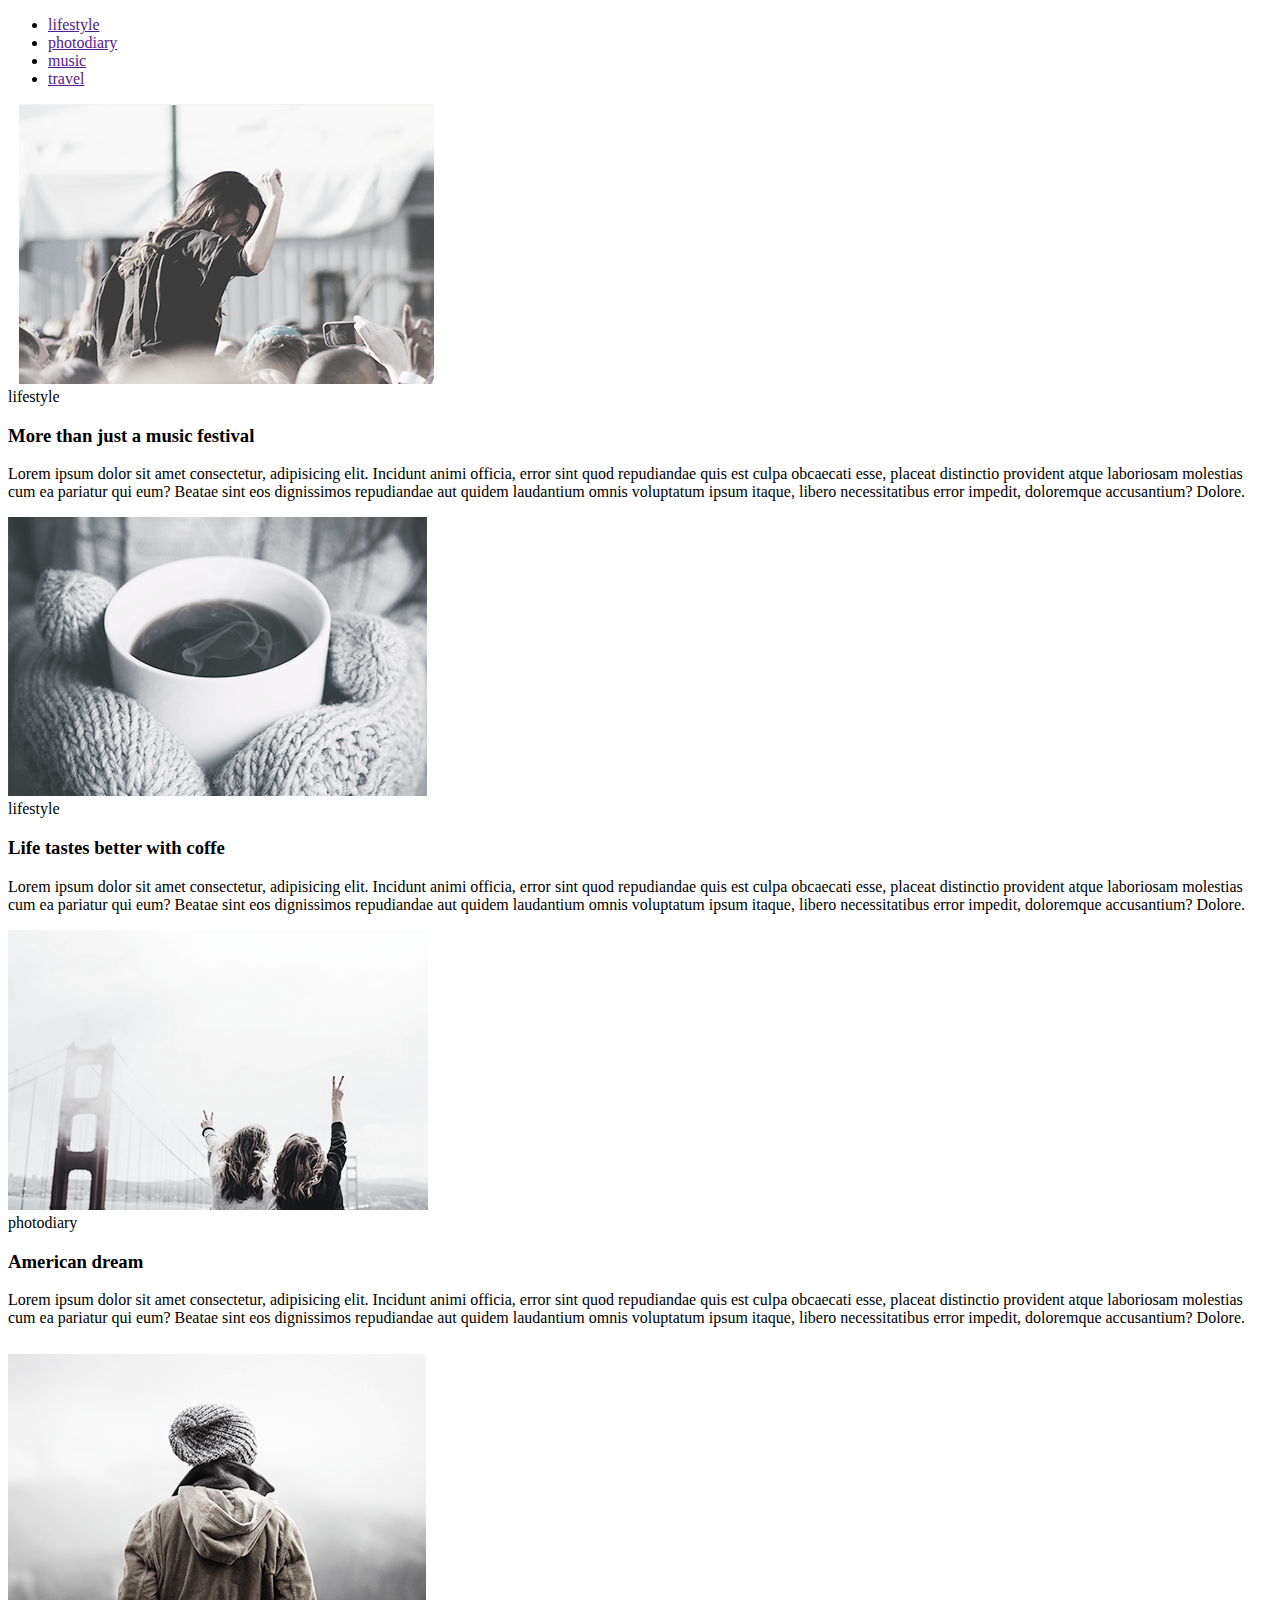
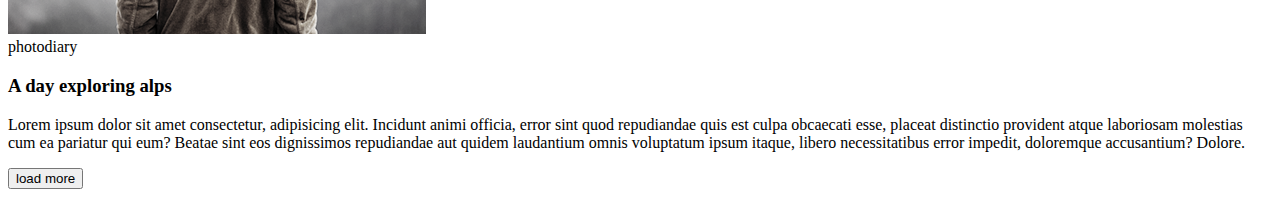
==== homework1stModule/index.html @ cdda6158 "deleted link and added more objects" ====
<!DOCTYPE html>
<html lang="en">
<head>
    <meta charset="UTF-8">
    <meta name="viewport" content="width=device-width, initial-scale=1.0">
    <meta http-equiv="X-UA-Compatible" content="ie=edge">
    <title>Document</title>
</head>
<body> 
    <style>
        span{
    display: block;
    }
    </style>
    <header>
    <ul>
        <li><a href="">lifestyle</a></li>
        <li><a href="">photodiary</a></li>
        <li><a href="">music</a></li>
        <li><a href="">travel</a></li>
    </ul>
    </header>
    <main>    
    <div class="music">
        <img src="./images/imageMan.png" alt="oneMan">
        <span>lifestyle</span>        
        <h3>More than just a music festival</h3>
        <p>Lorem ipsum dolor sit amet consectetur, adipisicing elit. Incidunt animi officia, error sint quod repudiandae quis est culpa obcaecati esse, placeat distinctio provident atque laboriosam molestias cum ea pariatur qui eum? Beatae sint eos dignissimos repudiandae aut quidem laudantium omnis voluptatum ipsum itaque, libero necessitatibus error impedit, doloremque accusantium? Dolore.</p>
    </div>
    <div>
        <img src="./images/imageCoffe.png" alt="oneCoffe">
        <span>lifestyle</span>
        <h3>Life tastes better with coffe</h3>
        <p>Lorem ipsum dolor sit amet consectetur, adipisicing elit. Incidunt animi officia, error sint quod repudiandae quis est culpa obcaecati esse, placeat distinctio provident atque laboriosam molestias cum ea pariatur qui eum? Beatae sint eos dignissimos repudiandae aut quidem laudantium omnis voluptatum ipsum itaque, libero necessitatibus error impedit, doloremque accusantium? Dolore.</p>
    </div>
    <div>
        <img src="./images/imageWomen.png" alt="oneCoffe">
        <span>photodiary</span>
        <h3>American dream</h3>
        <p>Lorem ipsum dolor sit amet consectetur, adipisicing elit. Incidunt animi officia, error sint quod repudiandae quis est culpa obcaecati esse, placeat distinctio provident atque laboriosam molestias cum ea pariatur qui eum? Beatae sint eos dignissimos repudiandae aut quidem laudantium omnis voluptatum ipsum itaque, libero necessitatibus error impedit, doloremque accusantium? Dolore.</p>
    </div>
    <div>
        <img src="./images/imageGirl.png" alt="oneCoffe">
        <span>photodiary</span>        
        <h3>A day exploring alps</h3>
        <p>Lorem ipsum dolor sit amet consectetur, adipisicing elit. Incidunt animi officia, error sint quod repudiandae quis est culpa obcaecati esse, placeat distinctio provident atque laboriosam molestias cum ea pariatur qui eum? Beatae sint eos dignissimos repudiandae aut quidem laudantium omnis voluptatum ipsum itaque, libero necessitatibus error impedit, doloremque accusantium? Dolore.</p>
    </div>
    <div>
        <button><span>load more</span></button>
    </div>
    </main>
</body>
</html>
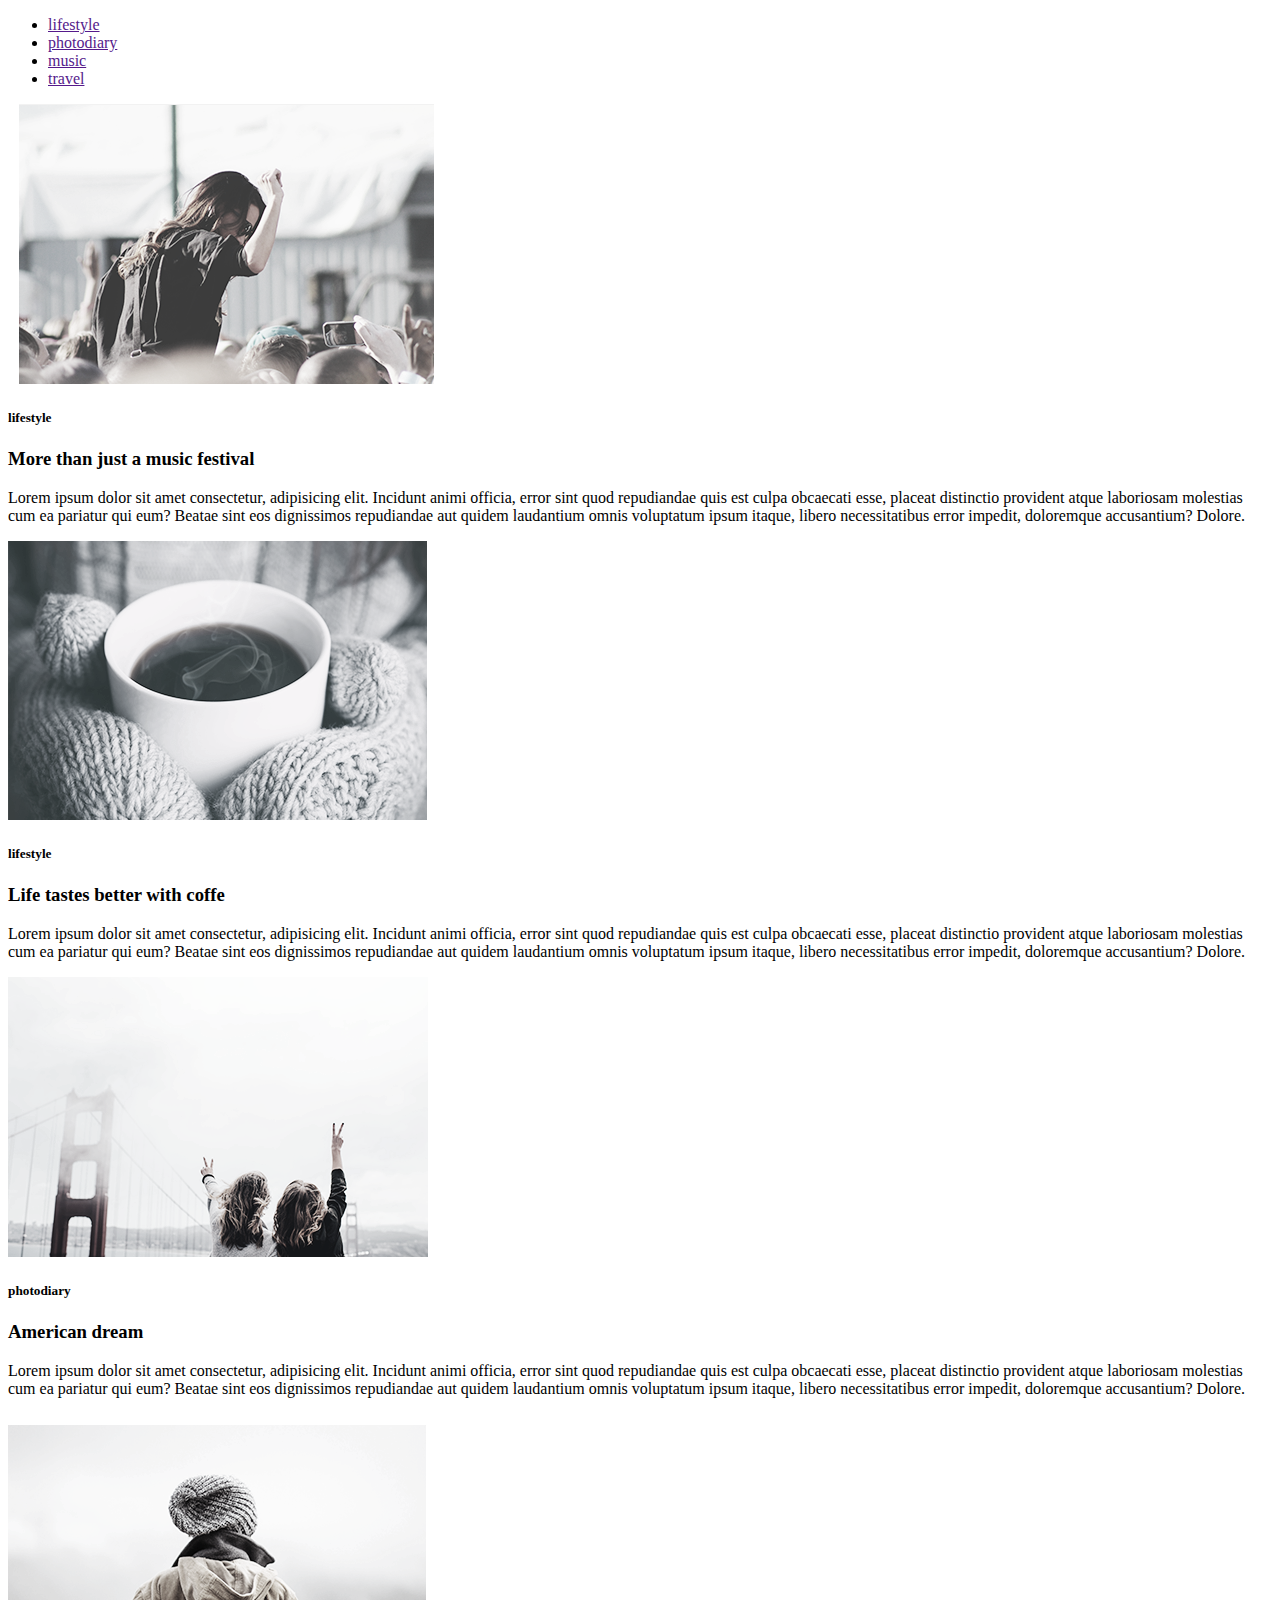
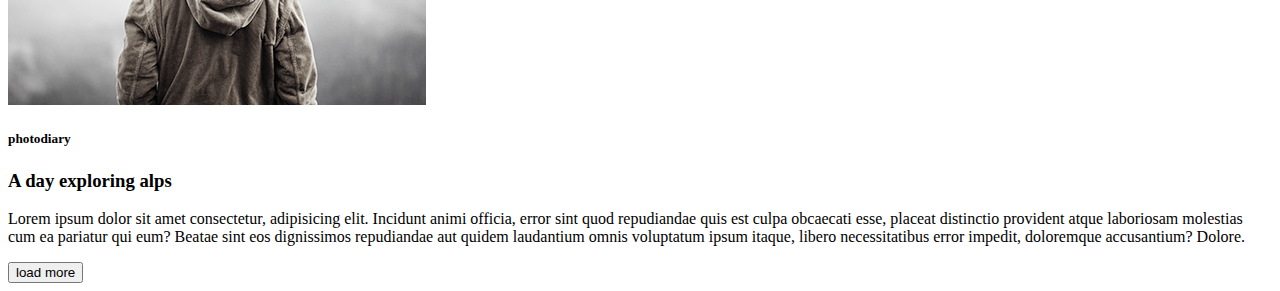
==== commit 1e7e2789: "deleted link and added more objects" ====
--- a/homework1stModule/index.html
+++ b/homework1stModule/index.html
@@ -7,41 +7,39 @@
     <title>Document</title>
 </head>
 <body> 
-    <style>
-        span{
-    display: block;
-    }
-    </style>
+
     <header>
+    <nav>
     <ul>
         <li><a href="">lifestyle</a></li>
         <li><a href="">photodiary</a></li>
         <li><a href="">music</a></li>
         <li><a href="">travel</a></li>
     </ul>
+    </nav>
     </header>
     <main>    
     <div class="music">
         <img src="./images/imageMan.png" alt="oneMan">
-        <span>lifestyle</span>        
+        <h5>lifestyle</h5>        
         <h3>More than just a music festival</h3>
         <p>Lorem ipsum dolor sit amet consectetur, adipisicing elit. Incidunt animi officia, error sint quod repudiandae quis est culpa obcaecati esse, placeat distinctio provident atque laboriosam molestias cum ea pariatur qui eum? Beatae sint eos dignissimos repudiandae aut quidem laudantium omnis voluptatum ipsum itaque, libero necessitatibus error impedit, doloremque accusantium? Dolore.</p>
     </div>
     <div>
         <img src="./images/imageCoffe.png" alt="oneCoffe">
-        <span>lifestyle</span>
+        <h5>lifestyle</h5>
         <h3>Life tastes better with coffe</h3>
         <p>Lorem ipsum dolor sit amet consectetur, adipisicing elit. Incidunt animi officia, error sint quod repudiandae quis est culpa obcaecati esse, placeat distinctio provident atque laboriosam molestias cum ea pariatur qui eum? Beatae sint eos dignissimos repudiandae aut quidem laudantium omnis voluptatum ipsum itaque, libero necessitatibus error impedit, doloremque accusantium? Dolore.</p>
     </div>
     <div>
         <img src="./images/imageWomen.png" alt="oneCoffe">
-        <span>photodiary</span>
+        <h5>photodiary</h5>
         <h3>American dream</h3>
         <p>Lorem ipsum dolor sit amet consectetur, adipisicing elit. Incidunt animi officia, error sint quod repudiandae quis est culpa obcaecati esse, placeat distinctio provident atque laboriosam molestias cum ea pariatur qui eum? Beatae sint eos dignissimos repudiandae aut quidem laudantium omnis voluptatum ipsum itaque, libero necessitatibus error impedit, doloremque accusantium? Dolore.</p>
     </div>
     <div>
         <img src="./images/imageGirl.png" alt="oneCoffe">
-        <span>photodiary</span>        
+        <h5>photodiary</h5>        
         <h3>A day exploring alps</h3>
         <p>Lorem ipsum dolor sit amet consectetur, adipisicing elit. Incidunt animi officia, error sint quod repudiandae quis est culpa obcaecati esse, placeat distinctio provident atque laboriosam molestias cum ea pariatur qui eum? Beatae sint eos dignissimos repudiandae aut quidem laudantium omnis voluptatum ipsum itaque, libero necessitatibus error impedit, doloremque accusantium? Dolore.</p>
     </div>
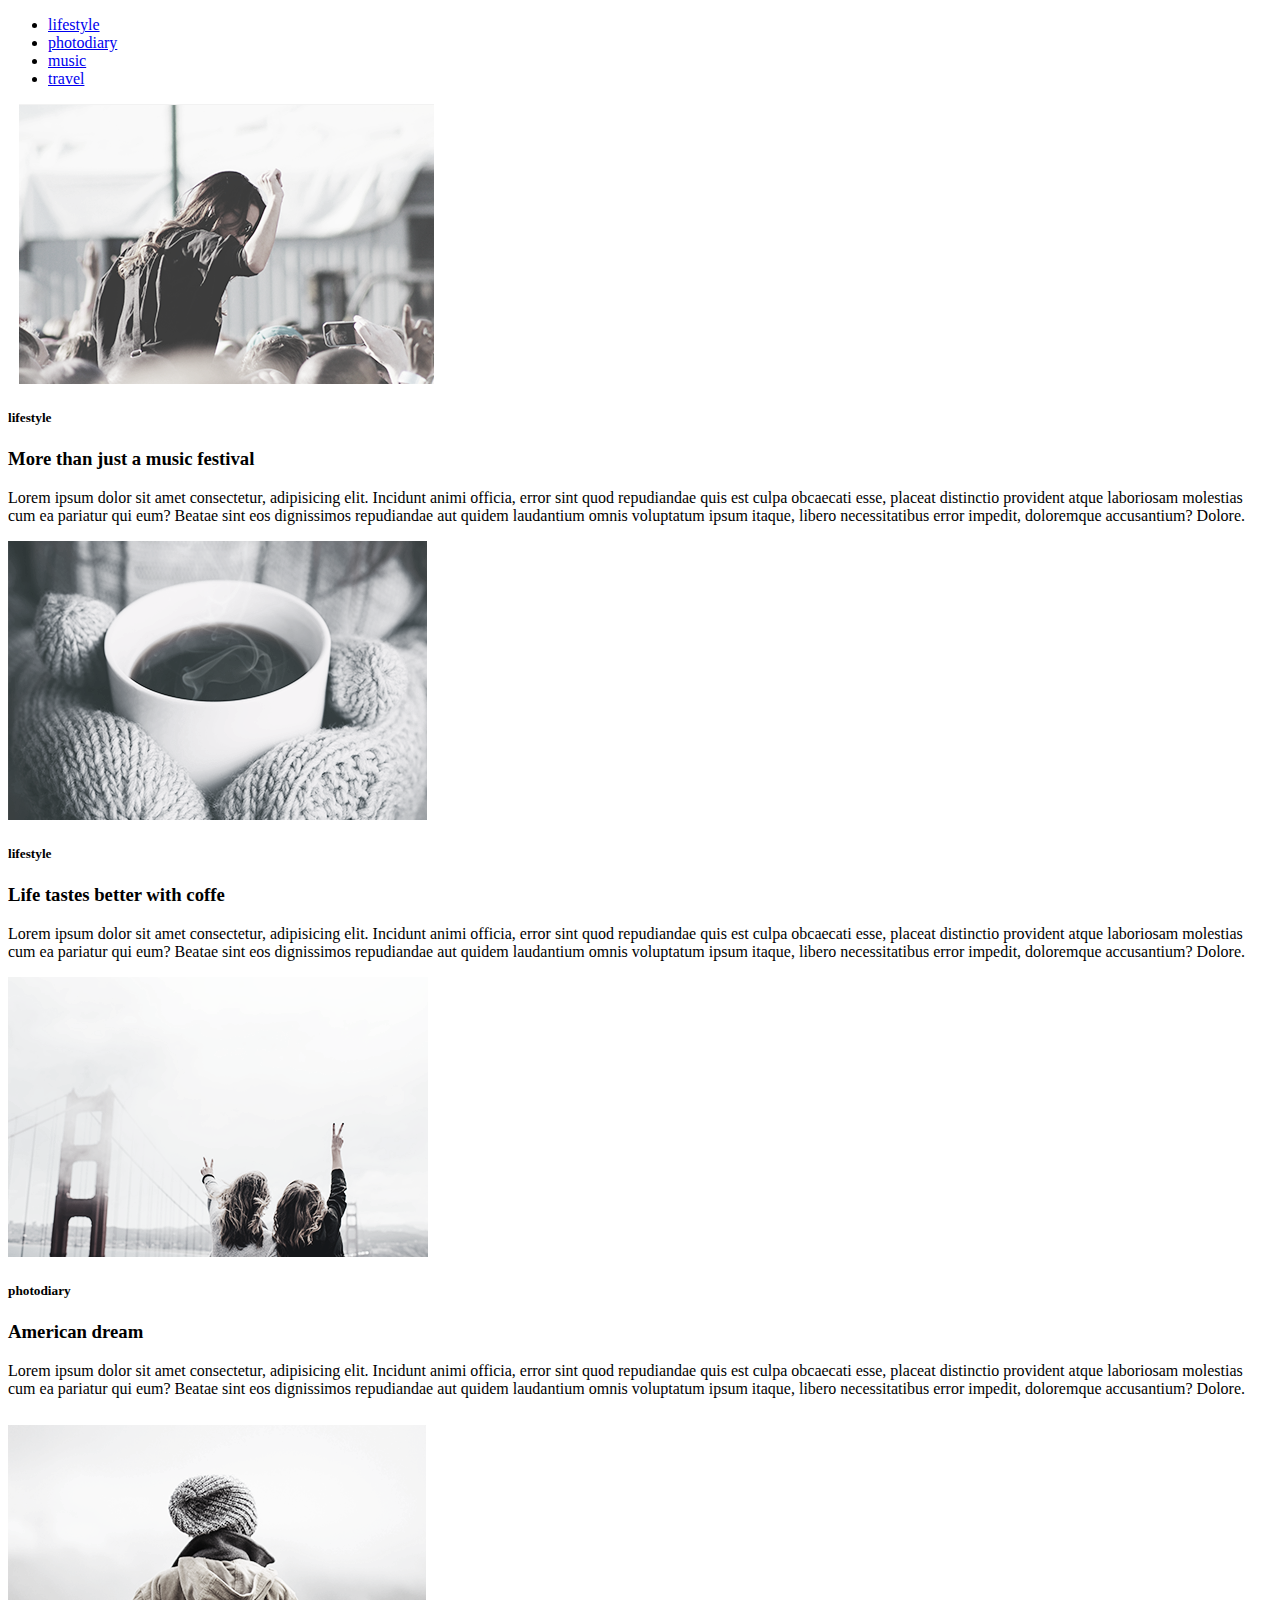
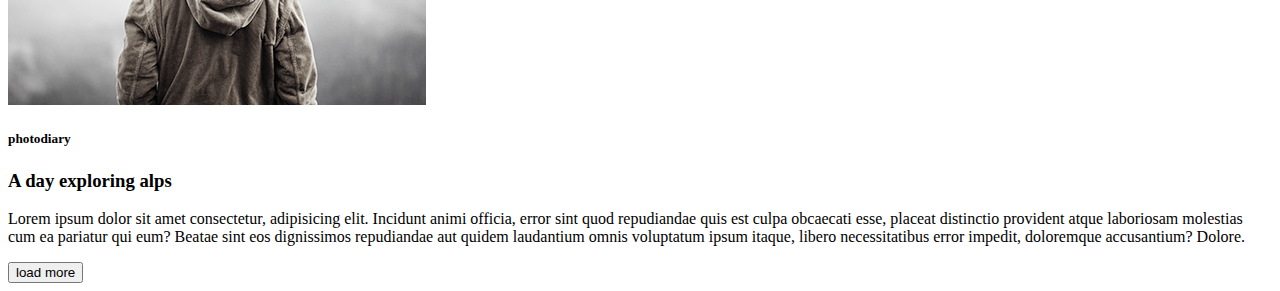
==== commit de6c10cb: "Update index.html" ====
--- a/homework1stModule/index.html
+++ b/homework1stModule/index.html
@@ -7,45 +7,45 @@
     <title>Document</title>
 </head>
 <body> 
-
+    
     <header>
     <nav>
     <ul>
-        <li><a href="">lifestyle</a></li>
-        <li><a href="">photodiary</a></li>
-        <li><a href="">music</a></li>
-        <li><a href="">travel</a></li>
+        <li><a href="#">lifestyle</a></li>
+        <li><a href="#">photodiary</a></li>
+        <li><a href="#">music</a></li>
+        <li><a href="#">travel</a></li>
     </ul>
     </nav>
     </header>
     <main>    
-    <div class="music">
+    <article class="music">
         <img src="./images/imageMan.png" alt="oneMan">
         <h5>lifestyle</h5>        
         <h3>More than just a music festival</h3>
         <p>Lorem ipsum dolor sit amet consectetur, adipisicing elit. Incidunt animi officia, error sint quod repudiandae quis est culpa obcaecati esse, placeat distinctio provident atque laboriosam molestias cum ea pariatur qui eum? Beatae sint eos dignissimos repudiandae aut quidem laudantium omnis voluptatum ipsum itaque, libero necessitatibus error impedit, doloremque accusantium? Dolore.</p>
-    </div>
-    <div>
+    </article>
+    <article>
         <img src="./images/imageCoffe.png" alt="oneCoffe">
         <h5>lifestyle</h5>
         <h3>Life tastes better with coffe</h3>
         <p>Lorem ipsum dolor sit amet consectetur, adipisicing elit. Incidunt animi officia, error sint quod repudiandae quis est culpa obcaecati esse, placeat distinctio provident atque laboriosam molestias cum ea pariatur qui eum? Beatae sint eos dignissimos repudiandae aut quidem laudantium omnis voluptatum ipsum itaque, libero necessitatibus error impedit, doloremque accusantium? Dolore.</p>
-    </div>
-    <div>
+    </article>
+    <article>
         <img src="./images/imageWomen.png" alt="oneCoffe">
         <h5>photodiary</h5>
         <h3>American dream</h3>
         <p>Lorem ipsum dolor sit amet consectetur, adipisicing elit. Incidunt animi officia, error sint quod repudiandae quis est culpa obcaecati esse, placeat distinctio provident atque laboriosam molestias cum ea pariatur qui eum? Beatae sint eos dignissimos repudiandae aut quidem laudantium omnis voluptatum ipsum itaque, libero necessitatibus error impedit, doloremque accusantium? Dolore.</p>
-    </div>
-    <div>
+    </article>
+    <article>
         <img src="./images/imageGirl.png" alt="oneCoffe">
         <h5>photodiary</h5>        
         <h3>A day exploring alps</h3>
         <p>Lorem ipsum dolor sit amet consectetur, adipisicing elit. Incidunt animi officia, error sint quod repudiandae quis est culpa obcaecati esse, placeat distinctio provident atque laboriosam molestias cum ea pariatur qui eum? Beatae sint eos dignissimos repudiandae aut quidem laudantium omnis voluptatum ipsum itaque, libero necessitatibus error impedit, doloremque accusantium? Dolore.</p>
-    </div>
+    </article>
     <div>
         <button><span>load more</span></button>
     </div>
     </main>
 </body>
-</html>+</html>
